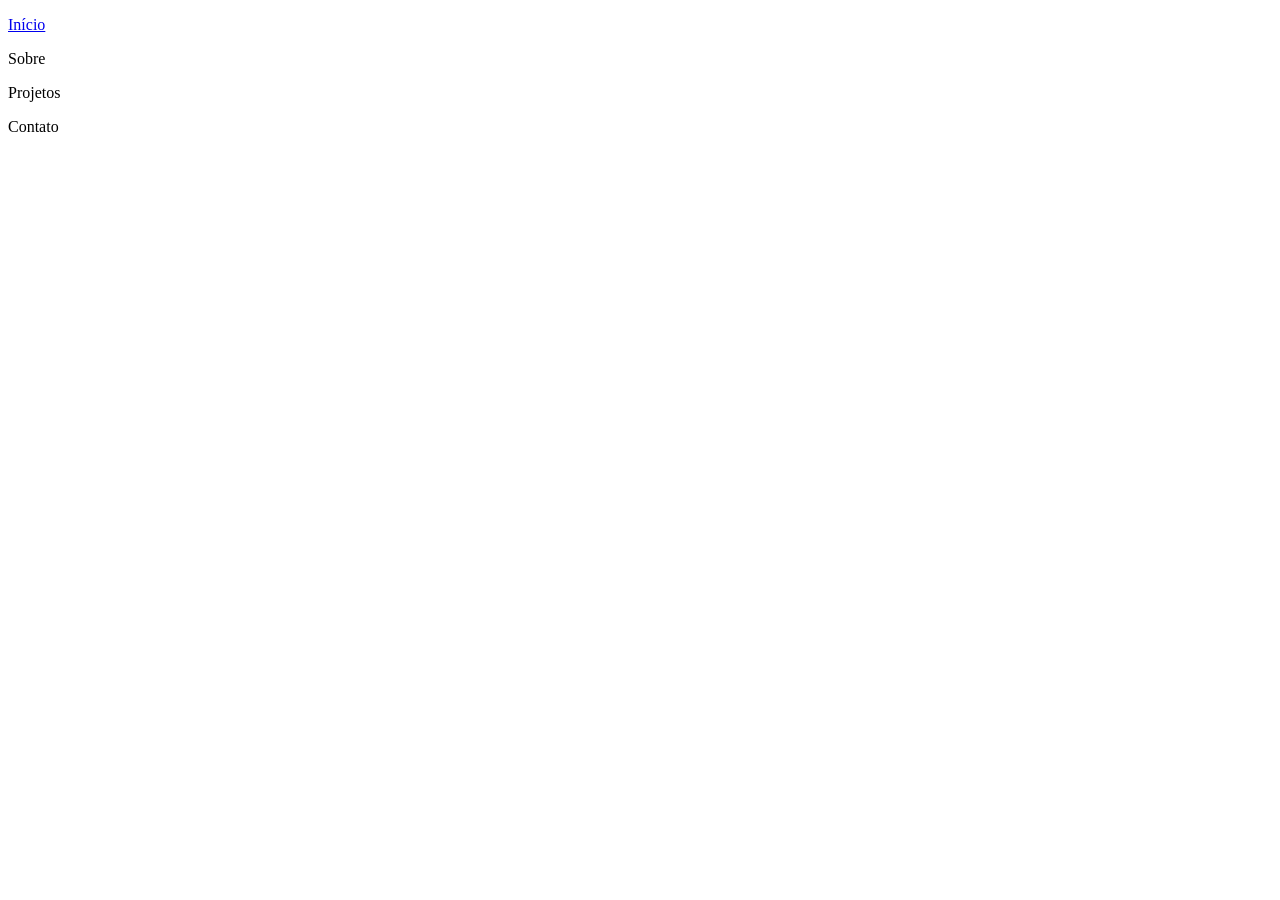
==== parte2.html @ 98311da9 "Initial commit" ====
<!DOCTYPE html>
<html lang="pt-br">
<head>
    <meta charset="UTF-8">
    <meta name="viewport" content="width=device-width, initial-scale=1.0">
    <title>Parte 2</title>
</head>
<body>
    
    <header>
        <main>
            <nav>
                <a href="./parte3.html"><P>Início</P></a>
            </nav>
                <p>Sobre</p>
                <p>Projetos</p>
                <p>Contato</p>
           
        </main>
    </header>
</body>
</html>
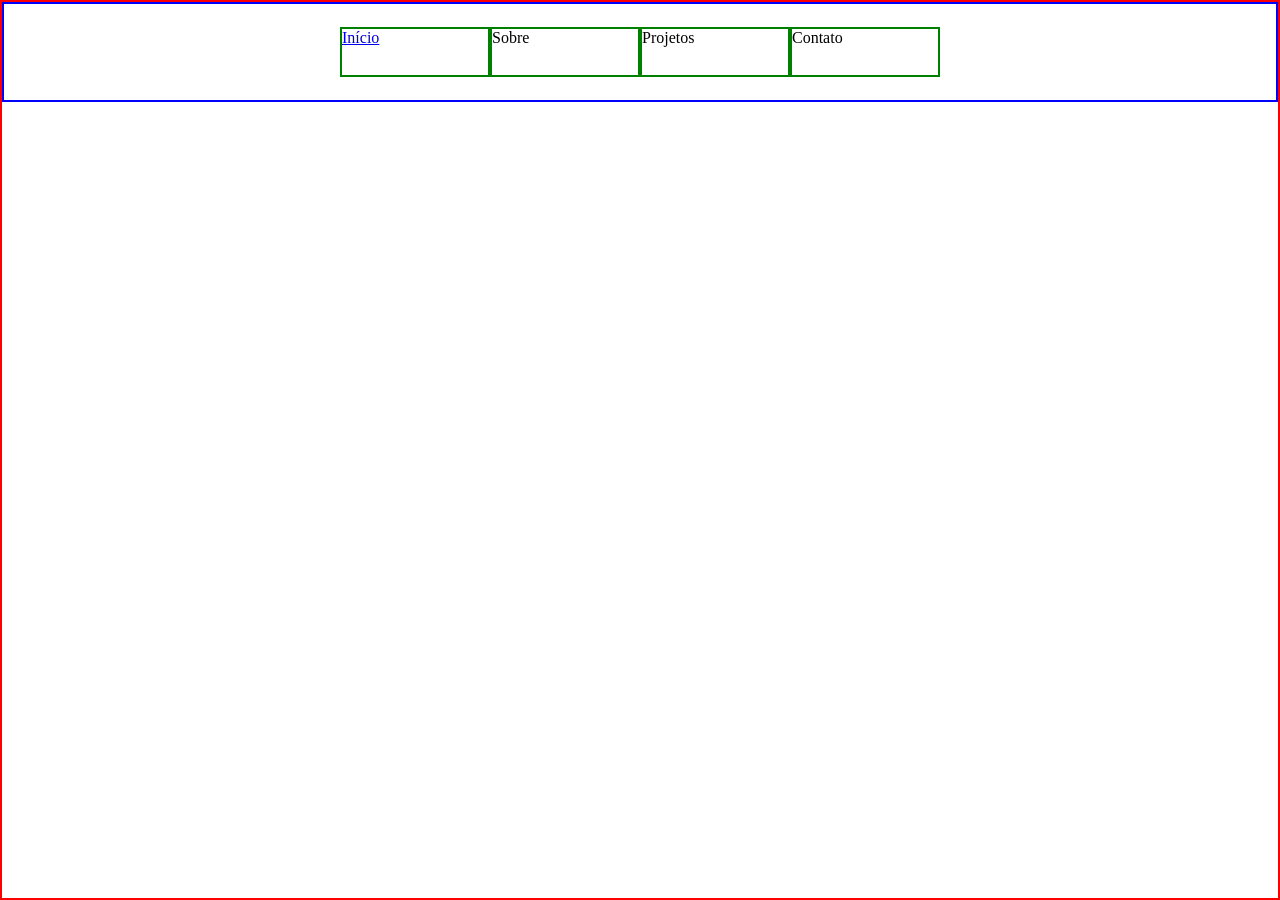
==== commit 2151cc32: "finalizamos o projeto" ====
--- a/parte2.html
+++ b/parte2.html
@@ -4,19 +4,23 @@
     <meta charset="UTF-8">
     <meta name="viewport" content="width=device-width, initial-scale=1.0">
     <title>Parte 2</title>
+    <link rel="stylesheet" href="parte2.css">
 </head>
 <body>
     
     <header>
-        <main>
-            <nav>
-                <a href="./parte3.html"><P>Início</P></a>
-            </nav>
+            <div>
+                 <a href="./parte3.html"><P>Início</P></a>
+            </div>
+            <div> 
                 <p>Sobre</p>
+            </div>
+            <div>
                 <p>Projetos</p>
+            </div>
+            <div>
                 <p>Contato</p>
-           
-        </main>
+            </div>
     </header>
 </body>
 </html>
--- a/parte2.css
+++ b/parte2.css
@@ -0,0 +1,29 @@
+* {
+    margin: 0;
+    padding: 0;
+    box-sizing: border-box;
+}
+
+body {
+    height: 100vh;
+    border: 2px solid red;
+    display: flex;
+}
+
+header {
+    border: 2px solid blue;
+    width: 2000px;
+    height: 100px;
+    display: flex;
+    justify-content: center;
+    align-items: center;
+}
+
+div {
+    border: 2px solid green;
+    width: 150px;
+    height: 50px;
+    display: inline-block;
+    justify-content: center;
+    align-items: center;
+}
